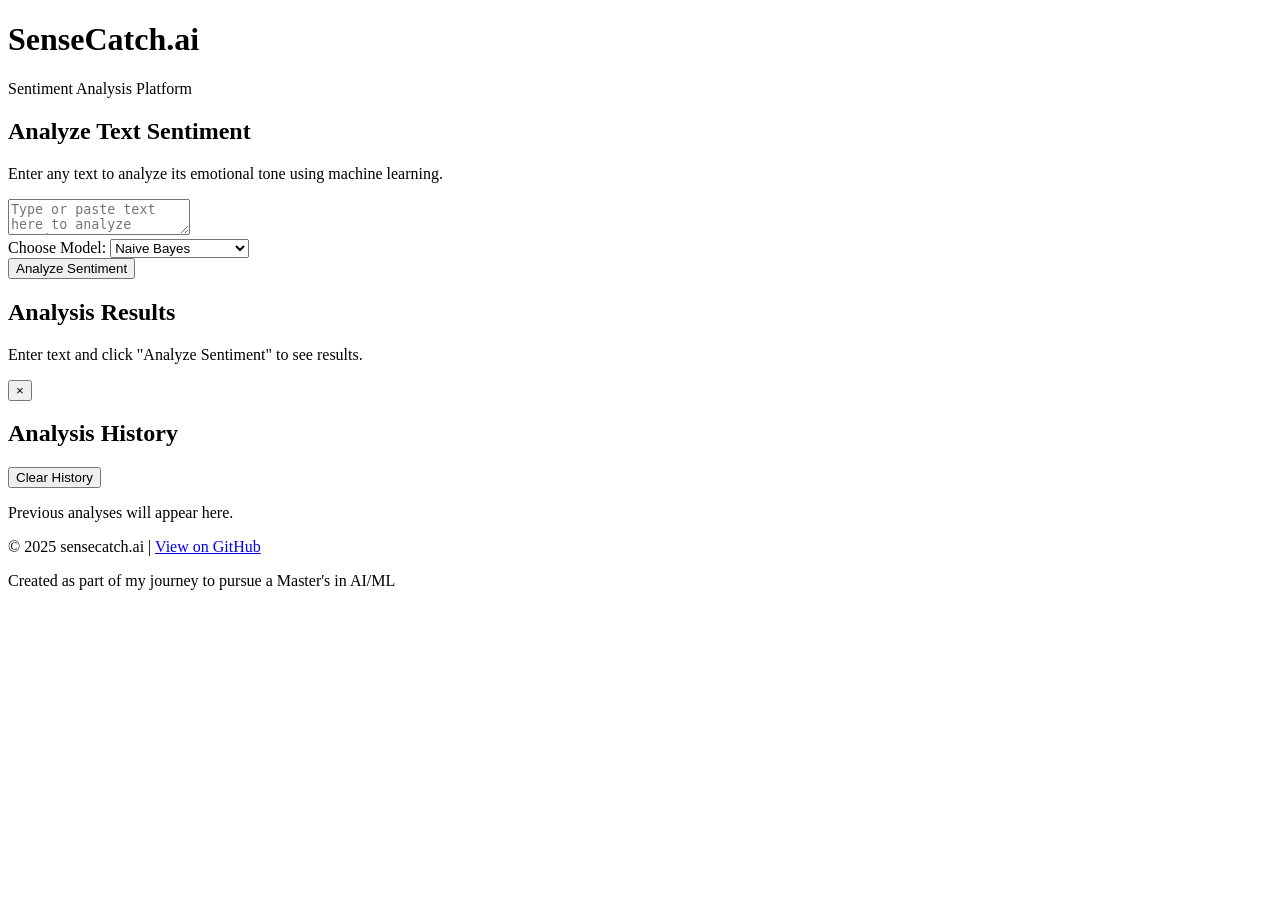
==== templates/index.html @ dc172fb1 "chore(ui): sync inline info banner markup in Flask template" ====
<!DOCTYPE html>
<html lang="en">
<head>
    <meta charset="UTF-8">
    <meta name="viewport" content="width=device-width, initial-scale=1.0">
    <title>SenseCatch.ai - Sentiment Analysis</title>
    <link rel="stylesheet" href="/main.css">
    <link href="https://fonts.googleapis.com/css2?family=Roboto:wght@300;400;700&display=swap" rel="stylesheet">
    <meta name="description" content="Analyze sentiment in text with multiple machine learning models">
</head>
<body>
    <div class="container">
        <header>
            <div class="logo">
                <h1>SenseCatch<span>.ai</span></h1>
                <p>Sentiment Analysis Platform</p>
            </div>
        </header>
        
        <main>
            <div class="analysis-panel">
                <div class="input-section">
                    <h2>Analyze Text Sentiment</h2>
                    <p>Enter any text to analyze its emotional tone using machine learning.</p>
                    <textarea id="text-input" placeholder="Type or paste text here to analyze sentiment..."></textarea>
                    <div class="controls">
                        <div class="model-selection">
                            <label for="model-selector">Choose Model:</label>
                            <select id="model-selector">
                                <option value="naive_bayes">Naive Bayes</option>
                                <option value="logistic_regression">Logistic Regression</option>
                            </select>
                        </div>
                        <button id="analyze-btn">Analyze Sentiment</button>
                    </div>
                </div>
                
                <div class="result-section">
                    <h2>Analysis Results</h2>
                    <div id="result-display">
                        <p class="prompt">Enter text and click "Analyze Sentiment" to see results.</p>
                    </div>
                </div>
            </div>

            <!-- Inline info popup area (appears below controls, above results) -->
            <div id="inline-info" class="info-banner hidden" role="status" aria-live="polite">
                <div id="info-text"></div>
                <button id="info-close" class="info-close" aria-label="Close">×</button>
            </div>
            
            <div class="history-panel">
                <div class="history-header">
                    <h2>Analysis History</h2>
                    <button id="clear-history-btn" class="secondary-btn">Clear History</button>
                </div>
                <div id="history-list">
                    <p class="no-history">Previous analyses will appear here.</p>
                </div>
            </div>
        </main>
        
        <footer>
            <p>&copy; 2025 sensecatch.ai | <a href="https://github.com/berkinksk/SenseCatch" target="_blank">View on GitHub</a></p>
            <p class="footer-note">Created as part of my journey to pursue a Master's in AI/ML</p>
        </footer>
    </div>

    <script>
        // Optionally set from HTML when hosted on Vercel
        // window.SENSECATCH_API_BASE = 'https://YOUR-API-DOMAIN/analyze';
    </script>
    <script src="/main.js"></script>
</body>
</html>
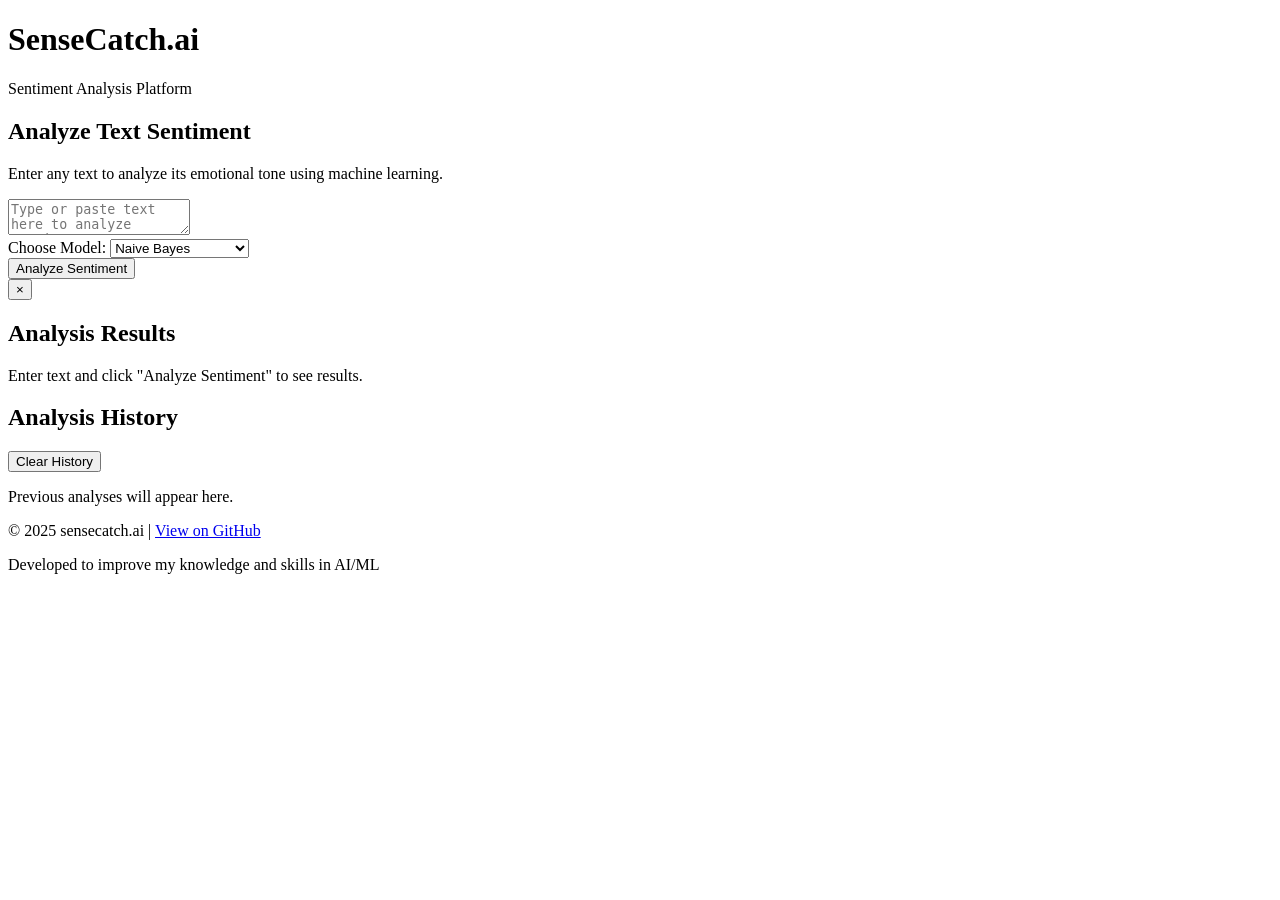
==== commit df4500bc: "fix(ui): sync Flask template structure with production and update footer" ====
--- a/templates/index.html
+++ b/templates/index.html
@@ -4,8 +4,8 @@
     <meta charset="UTF-8">
     <meta name="viewport" content="width=device-width, initial-scale=1.0">
     <title>SenseCatch.ai - Sentiment Analysis</title>
+    <link href="https://fonts.googleapis.com/css2?family=Roboto:wght@300;400;700&display=swap" rel="stylesheet">
     <link rel="stylesheet" href="/main.css">
-    <link href="https://fonts.googleapis.com/css2?family=Roboto:wght@300;400;700&display=swap" rel="stylesheet">
     <meta name="description" content="Analyze sentiment in text with multiple machine learning models">
 </head>
 <body>
@@ -16,7 +16,7 @@
                 <p>Sentiment Analysis Platform</p>
             </div>
         </header>
-        
+
         <main>
             <div class="analysis-panel">
                 <div class="input-section">
@@ -34,7 +34,11 @@
                         <button id="analyze-btn">Analyze Sentiment</button>
                     </div>
                 </div>
-                
+                <!-- Inline info popup area (appears below controls, above results) -->
+                <div id="inline-info" class="info-banner hidden" role="status" aria-live="polite">
+                    <div id="info-text"></div>
+                    <button id="info-close" class="info-close" aria-label="Close">×</button>
+                </div>
                 <div class="result-section">
                     <h2>Analysis Results</h2>
                     <div id="result-display">
@@ -42,13 +46,6 @@
                     </div>
                 </div>
             </div>
-
-            <!-- Inline info popup area (appears below controls, above results) -->
-            <div id="inline-info" class="info-banner hidden" role="status" aria-live="polite">
-                <div id="info-text"></div>
-                <button id="info-close" class="info-close" aria-label="Close">×</button>
-            </div>
-            
             <div class="history-panel">
                 <div class="history-header">
                     <h2>Analysis History</h2>
@@ -59,17 +56,13 @@
                 </div>
             </div>
         </main>
-        
+
         <footer>
             <p>&copy; 2025 sensecatch.ai | <a href="https://github.com/berkinksk/SenseCatch" target="_blank">View on GitHub</a></p>
-            <p class="footer-note">Created as part of my journey to pursue a Master's in AI/ML</p>
+            <p class="footer-note">Developed to improve my knowledge and skills in AI/ML</p>
         </footer>
     </div>
 
-    <script>
-        // Optionally set from HTML when hosted on Vercel
-        // window.SENSECATCH_API_BASE = 'https://YOUR-API-DOMAIN/analyze';
-    </script>
     <script src="/main.js"></script>
 </body>
-</html>+</html>
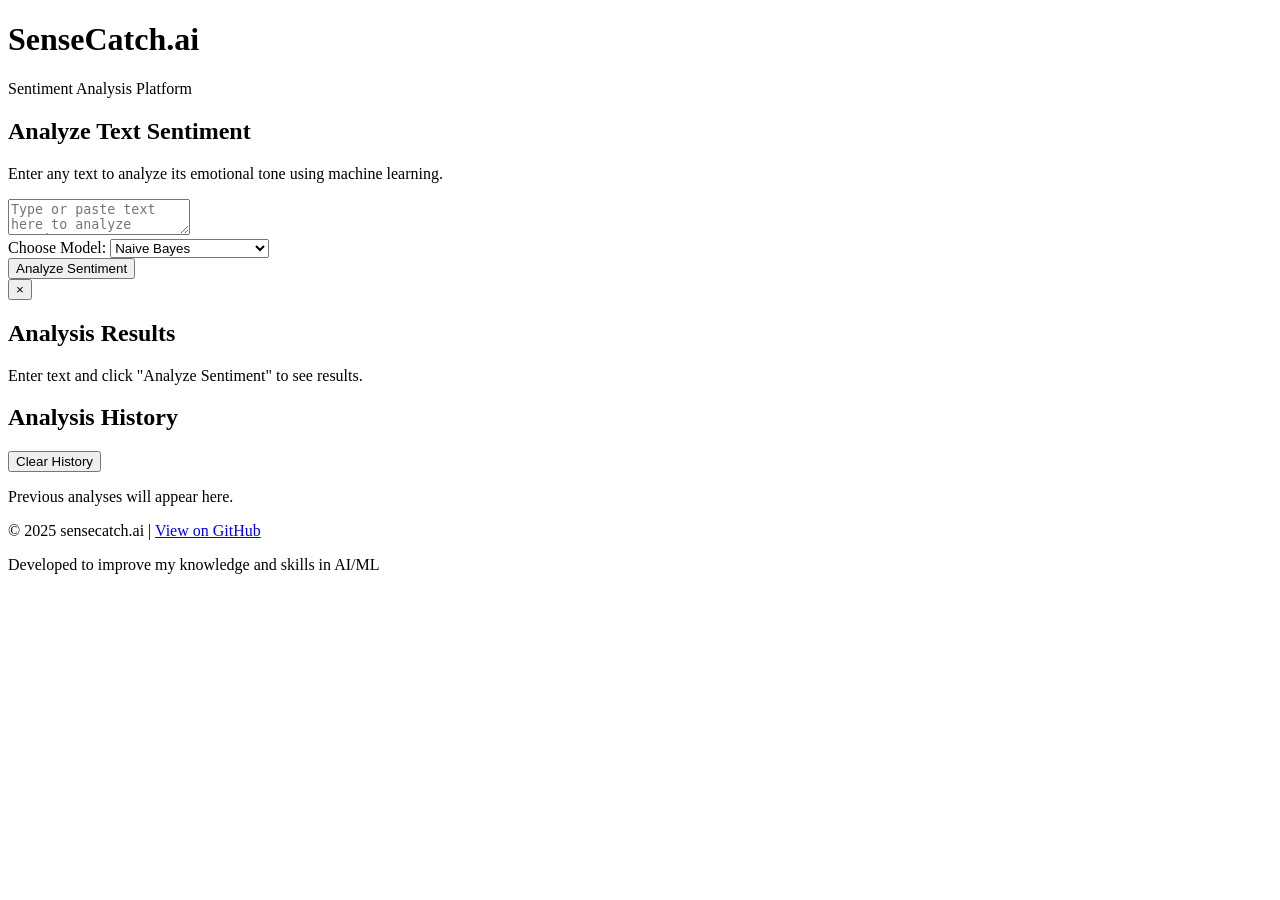
==== commit 6049d572: "feat(ui): add DistilBERT and the stacked ensemble to the model dropdown (Flask template)" ====
--- a/templates/index.html
+++ b/templates/index.html
@@ -29,6 +29,10 @@
                             <select id="model-selector">
                                 <option value="naive_bayes">Naive Bayes</option>
                                 <option value="logistic_regression">Logistic Regression</option>
+                                <option value="linear_svc">Linear SVC</option>
+                                <option value="nbsvm">NBSVM</option>
+                                <option value="distilbert">DistilBERT (fine-tuned)</option>
+                                <option value="stack">Stacked Ensemble</option>
                             </select>
                         </div>
                         <button id="analyze-btn">Analyze Sentiment</button>
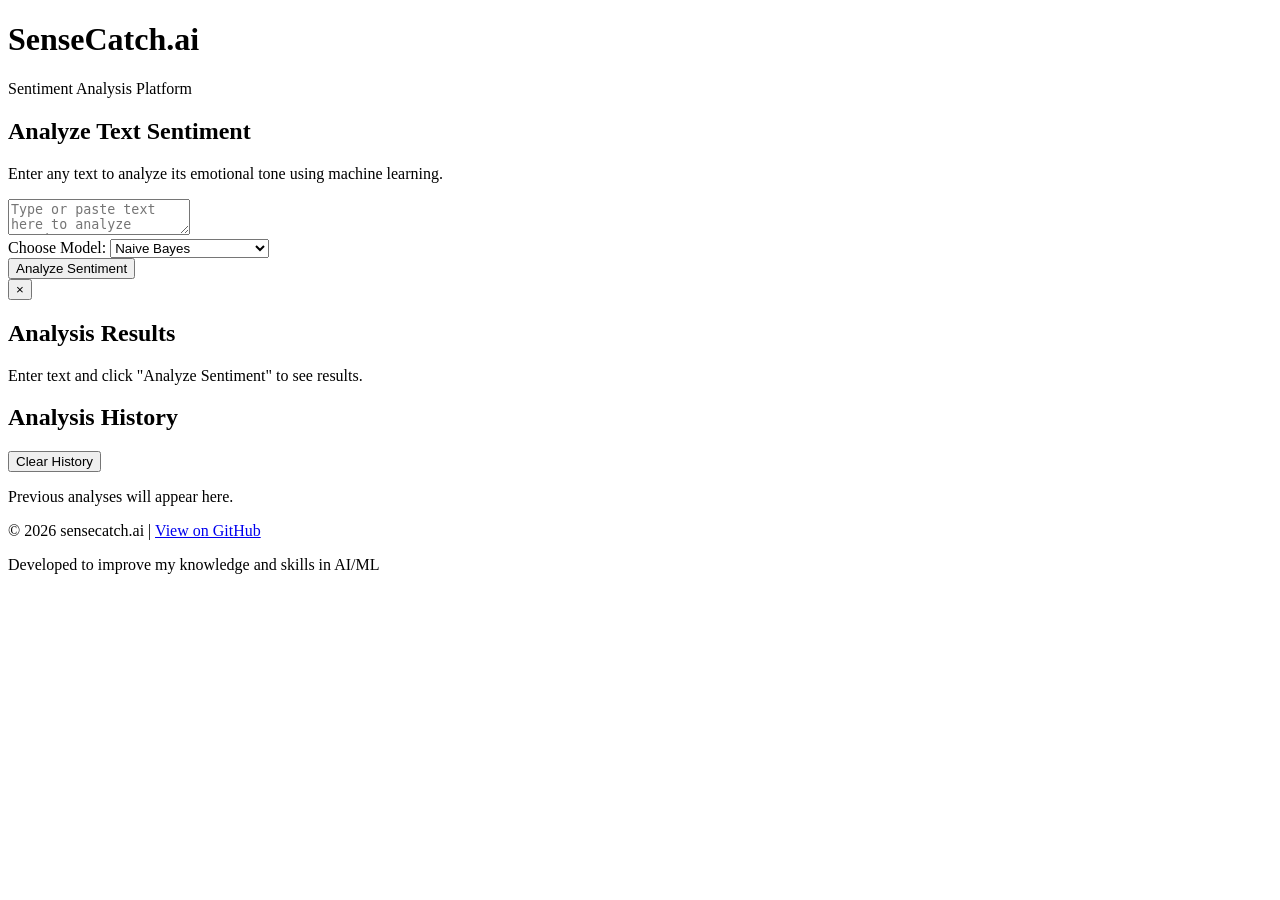
==== commit 74df6d22: "feat(ui): link the favicon and update the footer year on the backend page" ====
--- a/templates/index.html
+++ b/templates/index.html
@@ -4,8 +4,12 @@
     <meta charset="UTF-8">
     <meta name="viewport" content="width=device-width, initial-scale=1.0">
     <title>SenseCatch.ai - Sentiment Analysis</title>
-    <link href="https://fonts.googleapis.com/css2?family=Roboto:wght@300;400;700&display=swap" rel="stylesheet">
+    <link rel="preconnect" href="https://fonts.googleapis.com">
+    <link rel="preconnect" href="https://fonts.gstatic.com" crossorigin>
+    <link href="https://fonts.googleapis.com/css2?family=Roboto:wght@300;400;700&display=swap" rel="stylesheet" media="print" onload="this.media='all'">
+    <noscript><link href="https://fonts.googleapis.com/css2?family=Roboto:wght@300;400;700&display=swap" rel="stylesheet"></noscript>
     <link rel="stylesheet" href="/main.css">
+    <link rel="icon" type="image/svg+xml" href="/favicon.svg">
     <meta name="description" content="Analyze sentiment in text with multiple machine learning models">
 </head>
 <body>
@@ -33,6 +37,7 @@
                                 <option value="nbsvm">NBSVM</option>
                                 <option value="distilbert">DistilBERT (fine-tuned)</option>
                                 <option value="stack">Stacked Ensemble</option>
+                                <option value="rule_based">Rule-based (linguistic)</option>
                             </select>
                         </div>
                         <button id="analyze-btn">Analyze Sentiment</button>
@@ -62,7 +67,7 @@
         </main>
 
         <footer>
-            <p>&copy; 2025 sensecatch.ai | <a href="https://github.com/berkinksk/SenseCatch" target="_blank">View on GitHub</a></p>
+            <p>&copy; <span id="year">2026</span> sensecatch.ai | <a href="https://github.com/berkinksk/SenseCatch" target="_blank">View on GitHub</a></p>
             <p class="footer-note">Developed to improve my knowledge and skills in AI/ML</p>
         </footer>
     </div>
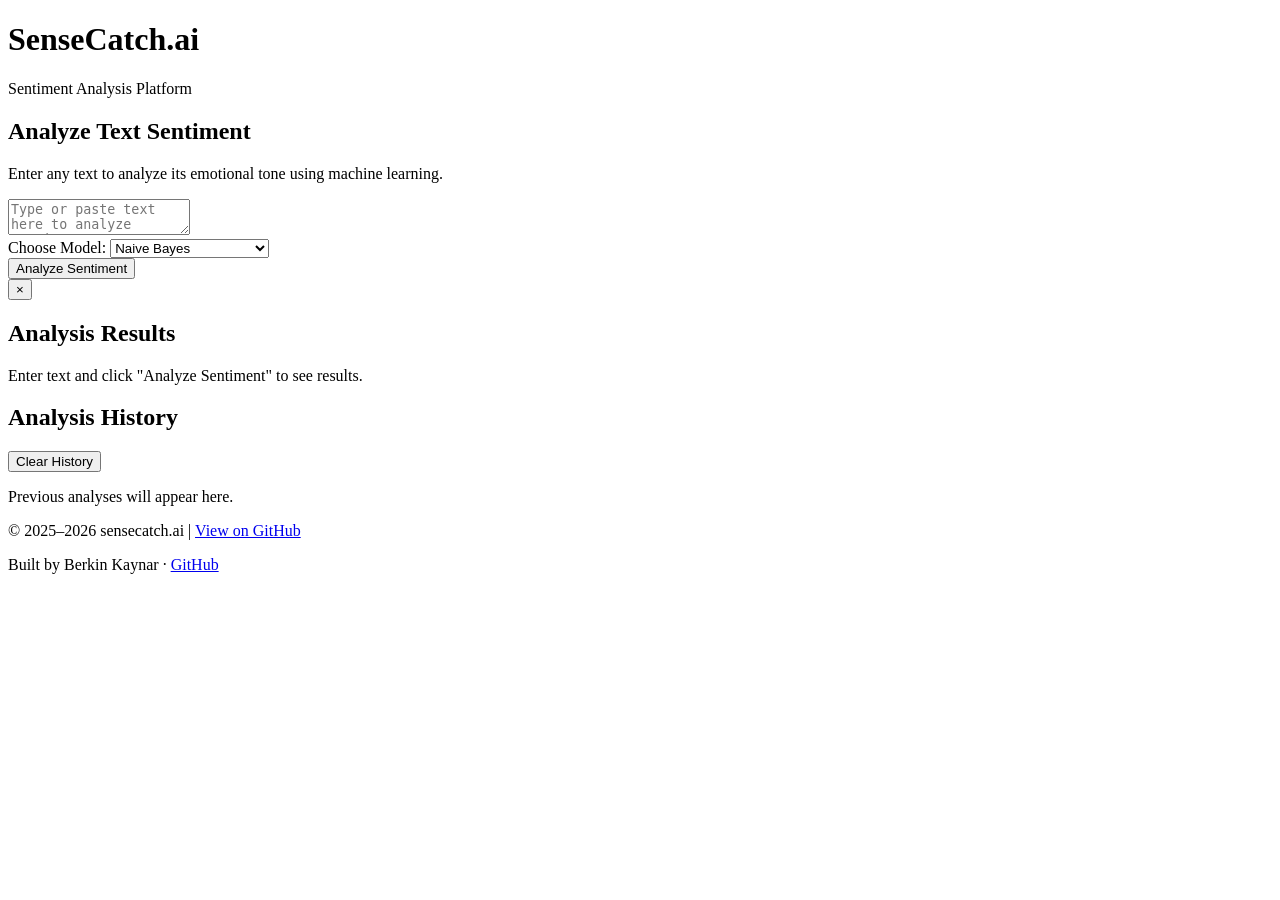
==== commit d06799b4: "feat(ui): update the footer credit and copyright years on the backend page" ====
--- a/templates/index.html
+++ b/templates/index.html
@@ -67,8 +67,8 @@
         </main>
 
         <footer>
-            <p>&copy; <span id="year">2026</span> sensecatch.ai | <a href="https://github.com/berkinksk/SenseCatch" target="_blank">View on GitHub</a></p>
-            <p class="footer-note">Developed to improve my knowledge and skills in AI/ML</p>
+            <p>&copy; 2025&ndash;2026 sensecatch.ai | <a href="https://github.com/berkinksk/SenseCatch" target="_blank">View on GitHub</a></p>
+            <p class="footer-note">Built by Berkin Kaynar &middot; <a href="https://github.com/berkinksk" target="_blank">GitHub</a></p>
         </footer>
     </div>
 
